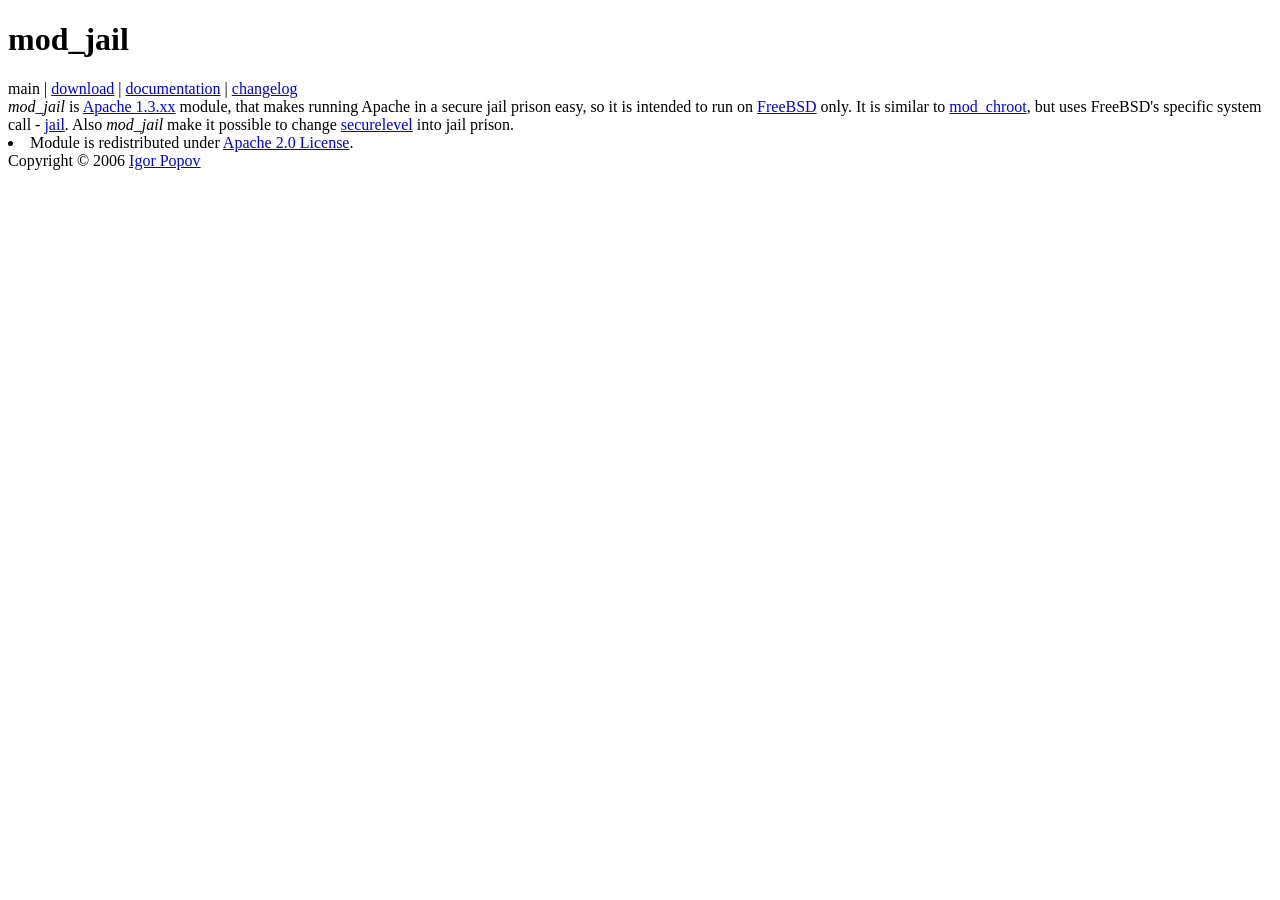
==== doc/index.html @ 53336f96 "initial import" ====
<?xml version="1.0" encoding="UTF-8"?>
<!DOCTYPE html PUBLIC "-//W3C//DTD XHTML 1.0 Strict//EN" "http://www.w3.org/TR/xhtml1/DTD/xhtml1-strict.dtd">

<html xmlns="http://www.w3.org/1999/xhtml" xml:lang="en" lang="eng">

    <head>
	<link rel="stylesheet" type="text/css" href="../my.css" title="webstyle" />
	<title>mod_jail</title>
    </head>

    <body>
	<h1 id="logo">mod_jail</h1>
	<div class="navigation">
	    main
	    | <a href="download.html">download</a>
	    | <a href="documentation.html">documentation</a>
	    | <a href="changelog.html">changelog</a>
	</div>

	<div class="line"></div>

	<div class="mainbody">

	    <em>mod_jail</em> is <a href="http://httpd.apache.org/">Apache 1.3.xx</a> module, that makes running Apache in a secure jail prison easy,
	    so it is intended to run on <a href="http://www.freebsd.org/">FreeBSD</a> only.
	    It is similar to <a href="http://core.segfault.pl/~hobbit/mod_chroot/">mod_chroot</a>,
	    but uses FreeBSD's specific system call - <a href="http://www.freebsd.org/cgi/man.cgi?query=jail&sektion=2">jail</a>.
	    Also <em>mod_jail</em> make it possible to change <a href="http://www.freebsd.org/cgi/man.cgi?query=init&sektion=8">securelevel</a> into jail prison.
		<li>
		     Module is redistributed under <a href="http://www.apache.org/licenses/LICENSE-2.0">Apache 2.0 License</a>.
		</li>
	    
	    </ul>
	</div>

	<div class="line"></div>

	<div class="copyright">Copyright &copy; 2006
		<a href="mailto:igorpopov@newmail.ru">Igor Popov</a>
	</div>
    </body>
</html>
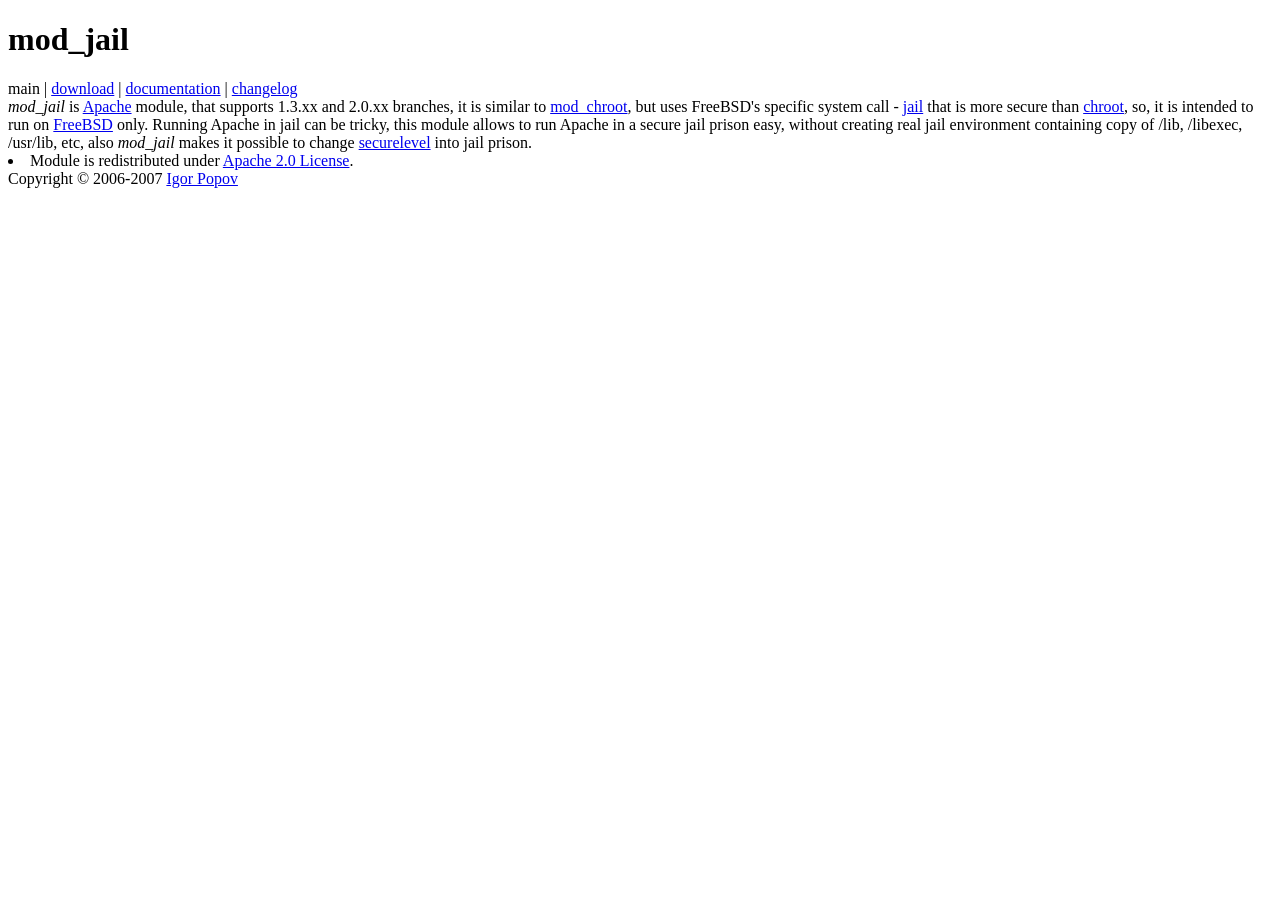
==== commit c6f2db9a: "Apache 1.3 and 2.0 support" ====
--- a/doc/index.html
+++ b/doc/index.html
@@ -21,11 +21,18 @@
 
 	<div class="mainbody">
 
-	    <em>mod_jail</em> is <a href="http://httpd.apache.org/">Apache 1.3.xx</a> module, that makes running Apache in a secure jail prison easy,
-	    so it is intended to run on <a href="http://www.freebsd.org/">FreeBSD</a> only.
-	    It is similar to <a href="http://core.segfault.pl/~hobbit/mod_chroot/">mod_chroot</a>,
-	    but uses FreeBSD's specific system call - <a href="http://www.freebsd.org/cgi/man.cgi?query=jail&sektion=2">jail</a>.
-	    Also <em>mod_jail</em> make it possible to change <a href="http://www.freebsd.org/cgi/man.cgi?query=init&sektion=8">securelevel</a> into jail prison.
+	    <em>mod_jail</em> is <a href="http://httpd.apache.org/">Apache</a> module,
+	    that supports 1.3.xx and 2.0.xx branches,
+	    it is similar to <a href="http://core.segfault.pl/~hobbit/mod_chroot/">mod_chroot</a>,
+	    but uses FreeBSD's specific system call - <a href="http://www.freebsd.org/cgi/man.cgi?query=jail&sektion=2">jail</a>
+	    that is more secure than <a href="http://www.freebsd.org/cgi/man.cgi?query=chroot&apropos=0&sektion=2&format=html">chroot</a>,
+	    so, it is intended to run on <a href="http://www.freebsd.org/">FreeBSD</a> only.
+	    
+	    Running Apache in jail can be tricky, this module 
+	    allows to run Apache in a secure jail prison easy,
+	    without creating real jail environment containing copy of /lib, /libexec, /usr/lib, etc,
+	    also <em>mod_jail</em> makes it possible to change
+	    <a href="http://www.freebsd.org/cgi/man.cgi?query=init&sektion=8">securelevel</a> into jail prison.
 		<li>
 		     Module is redistributed under <a href="http://www.apache.org/licenses/LICENSE-2.0">Apache 2.0 License</a>.
 		</li>
@@ -35,7 +42,7 @@
 
 	<div class="line"></div>
 
-	<div class="copyright">Copyright &copy; 2006
+	<div class="copyright">Copyright &copy; 2006-2007
 		<a href="mailto:igorpopov@newmail.ru">Igor Popov</a>
 	</div>
     </body>
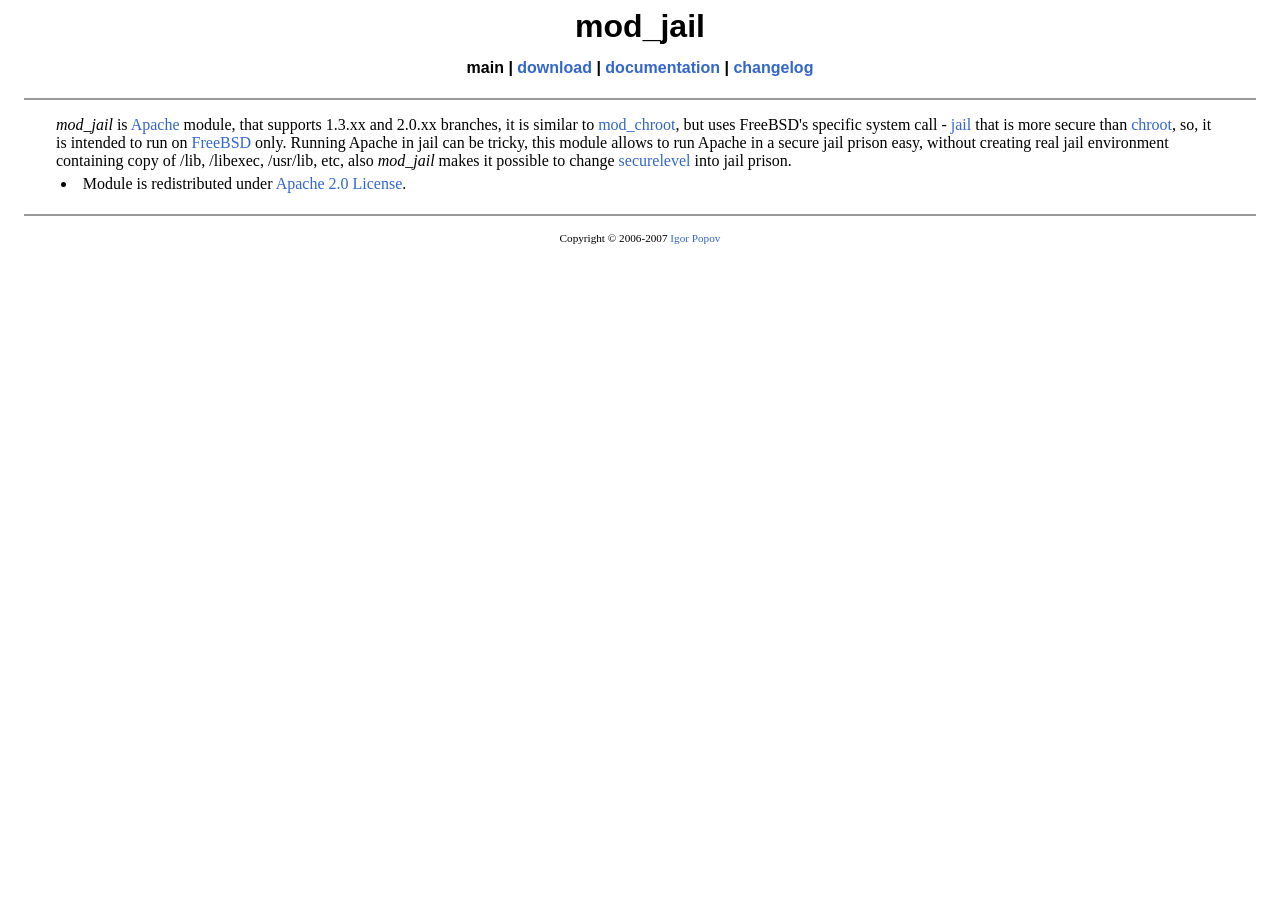
==== commit d3f93426: "added my.css" ====
--- a/doc/index.html
+++ b/doc/index.html
@@ -1,10 +1,10 @@
 <?xml version="1.0" encoding="UTF-8"?>
 <!DOCTYPE html PUBLIC "-//W3C//DTD XHTML 1.0 Strict//EN" "http://www.w3.org/TR/xhtml1/DTD/xhtml1-strict.dtd">
-
+<!--$Id$-->
 <html xmlns="http://www.w3.org/1999/xhtml" xml:lang="en" lang="eng">
 
     <head>
-	<link rel="stylesheet" type="text/css" href="../my.css" title="webstyle" />
+	<link rel="stylesheet" type="text/css" href="my.css" title="webstyle" />
 	<title>mod_jail</title>
     </head>
 
--- a/doc/my.css
+++ b/doc/my.css
@@ -0,0 +1,170 @@
+html, body {
+    background: #fff;
+    color: #000;
+}
+
+html, body, h1, h2, h3 {
+    font-family: Arial, Helvetica, sans-serif; 
+}
+
+html, body, h4, h5, h6, div, p, ul, li, input {
+    font-family: Georgia, serif; 
+    margin-bottom: 0.2em;
+}
+
+a, a:link, a.visited { 
+    color: #3366cc;
+    text-decoration: none;
+} 
+
+a:hover {
+    text-decoration: underline;
+}
+
+#logo {
+    text-align: center;
+    margin: 0;
+    padding: 0;
+    margin-bottom: 0.3em;
+}
+
+.navigation {
+    font-family: Arial, Helvetica, sans-serif;
+    font-size: 1em;
+    font-weight: bold;
+    text-align: center;
+    margin-bottom: 1em;
+    padding: 0.3em;
+}
+
+.mainbody, .item {
+    margin-top: 1em;
+    margin-bottom: 1em;
+    margin-left: 3em;
+    margin-right: 3em;
+}
+
+.mainbody p {
+    margin-top: 0.3em;
+    margin-bottom: 0.3em;
+}
+
+.mainbody pre {
+    background-color: #eeeeee;
+    font-size: small;
+    font-family: Courier New, Courier, Andale Mono;
+    color:#000;
+}
+
+.item {
+    clear: both;
+    margin: 1em;
+}
+
+dfn {
+    font-weight: bold;
+    font-style: normal;
+}
+
+li {
+    padding: 0.3em;
+}
+
+.floatsourcebox, .sourcebox, code {
+    background-color:#eeeeee;
+    font-family: Courier New, Courier, Andale Mono;
+    color:#000;
+}
+
+.floatsourcebox, .sourcebox {
+    border:1px solid #dddddd;
+    white-space: pre;
+}
+
+.floatsourcebox {
+    float: left;
+    width: 60%;
+}
+
+.copyright {
+    font-size: 70%;
+    text-align:center;
+}
+
+.line {
+    clear: both;
+    margin: 1em;
+    border:1px solid #999;
+}
+
+th {
+    font-weight: bold;
+}
+
+td.filename, th.filename {
+    width: 40%;
+}
+
+td.comment, th.comment {
+    width: 50%;
+}
+
+pre {
+    margin-left: 1%;
+    margin-right: 1%;
+}
+
+.description {
+    margin-top: 1em;
+    width: 60%;
+    float: left;
+}
+
+#main {
+    position: absolute;
+    margin-left: 5px;
+    margin-right: 5px;
+}
+
+.menu {
+    padding: 1ex;
+    margin: 0%;
+}
+
+.menu ul{
+    margin-left: 0;
+    padding-left: 0.5em;
+}
+    
+.menu li ul {
+    padding: 0;
+    margin:  0;
+}
+
+.menu li {
+    cursor: pointer;
+    list-style-type: none;
+    margin: 5px 0 ;
+    padding: 0;
+}
+
+.sidebar {
+    position: absolute;
+    left: 0;
+    padding: 0; 
+    margin: 0 0 0 5px;
+}
+
+.sidebar h4, h5, h6 {
+    padding-left: 0.2em; 
+    margin-top: 0.2em;
+    margin-bottom: 0.2em;
+}
+
+.maintext {
+    text-align: left;
+    margin-top: 2em;
+    margin-bottom: 2em;
+    margin-left: 12em;
+    margin-right: 9em;
+}
